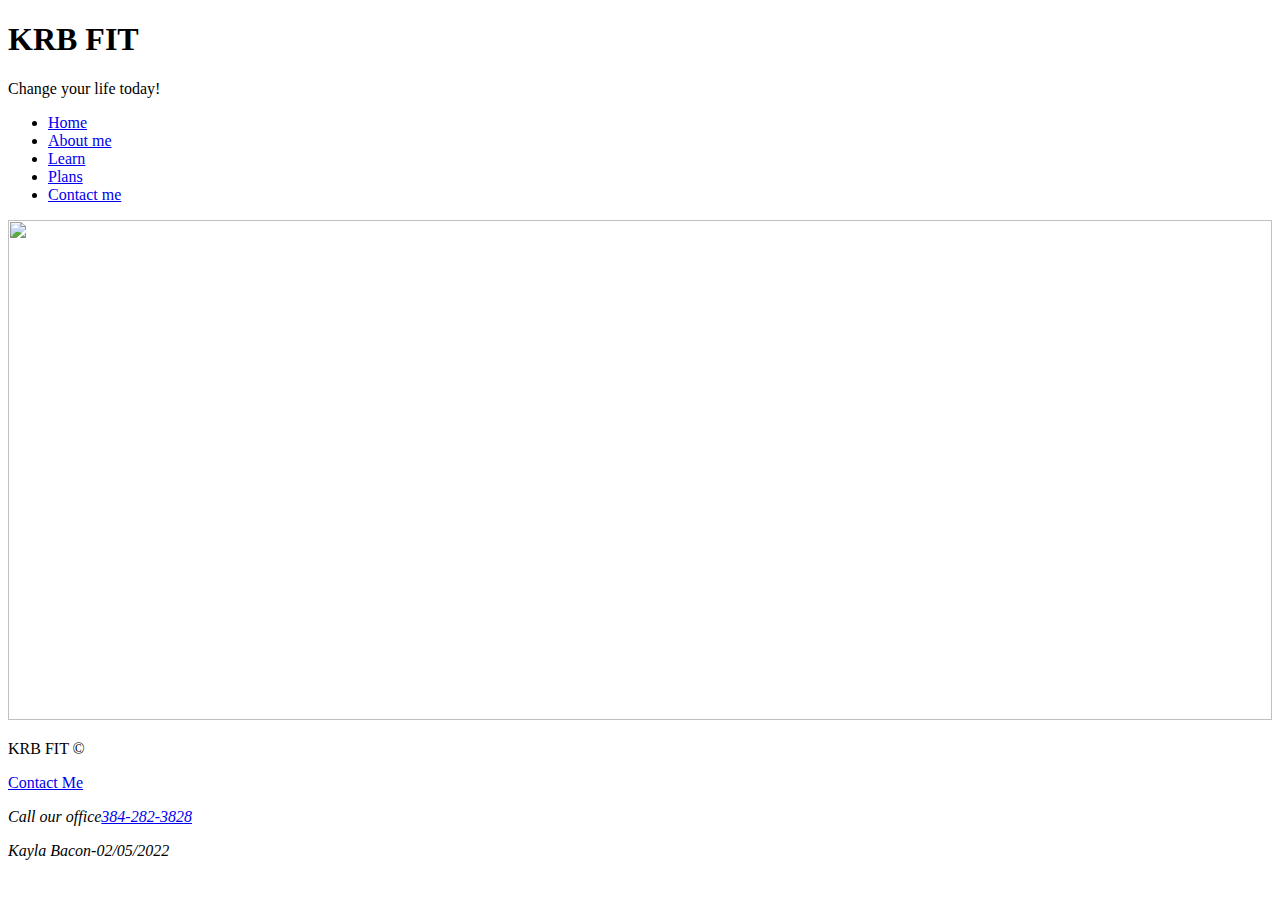
==== pages/aboutme.html @ 35fcd187 "Add files via upload" ====
<!DOCTYPE html>
<html>
<head>
<link rel="stylesheet" href="../css/main.css">
<link rel="preconnect" href="https://fonts.googleapis.com">
<link rel="preconnect" href="https://fonts.gstatic.com" crossorigin>
<link href="https://fonts.googleapis.com/css2?family=Montserrat:wght@200&display=swap" rel="stylesheet">
<meta charset="UTF-8">
<meta name="description" content="krbfit website for DGM 2120">
<meta name="author" content="Kayla Bacon">
<meta name="viewport" content="width=device-width, initial-scale=1.0">
<title>About Me</title></head>
    
<!-- header begins-->
<header>
<h1 class="header1">KRB FIT</h1>
<p class="pheader">Change your life today!</p>
</header>


<!-- header ends -->    

<!-- nav begins -->
<nav id="nav">
<ul>
<li><a href="../index.html">Home</a></li>
<li><a href="aboutme.html">About me</a></li>
<li><a href="gallery.html">Learn</a></li>
<li><a href="#">Plans</a></li>
<li><a href="../pages/contact.html">Contact me</a></li>
</ul>
</nav>
    
<style>
   .hero-image {
  width: 100%;
       padding-left: -20px;
  height: 500px;
  background-position: center;
  background-repeat: no-repeat;
  background-size: cover;
  position: relative;
} 
    
</style>
<container>
      <img src="../images/dgm2120%20logo.png" class="hero-image">
  <div class="hero-text">
  </div>
    </container>    
    
    
    
    
    
    
 
<footer class="footer">
<p>KRB FIT &#169;</p>
<p><a href="mailto:zen@gmail.com">Contact Me</a></p>
<address>
    Call our office<a href="tel-3842823828">384-282-3828</a>
<p>Kayla Bacon-02/05/2022</p>
</address>
</footer>
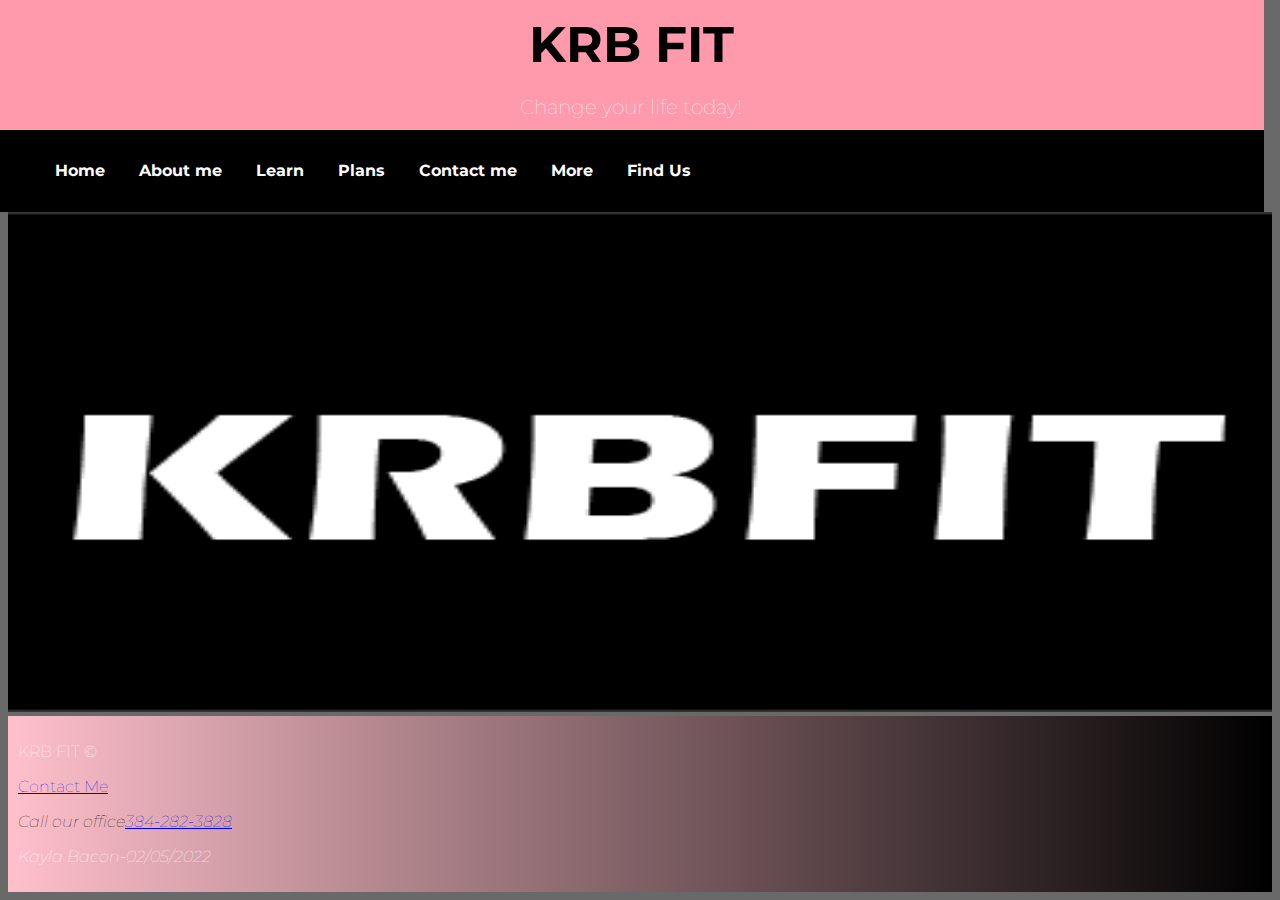
==== commit e1149d2f: "Add files via upload" ====
--- a/pages/aboutme.html
+++ b/pages/aboutme.html
@@ -1,6 +1,6 @@
 <!DOCTYPE html>
 <html>
-<head>
+<head><meta content="width=device-width, initial-scale=1" name="viewport" />
 <link rel="stylesheet" href="../css/main.css">
 <link rel="preconnect" href="https://fonts.googleapis.com">
 <link rel="preconnect" href="https://fonts.gstatic.com" crossorigin>
@@ -28,6 +28,8 @@
 <li><a href="gallery.html">Learn</a></li>
 <li><a href="#">Plans</a></li>
 <li><a href="../pages/contact.html">Contact me</a></li>
+<li><a href="more.html">More</a></li>
+<li><a href="findus.html">Find Us</a></li>
 </ul>
 </nav>
     
--- a/css/main.css
+++ b/css/main.css
@@ -0,0 +1,410 @@
+{box-sizing: border-box;}
+
+body{
+    font-family: 'Montserrat', sans-serif;
+    font-style: normal;
+    font-weight: 100; 
+    background-color: dimgray;
+}
+
+.learn{
+   font-family: 'Montserrat', sans-serif;
+    font-style: normal;
+    font-weight: 100; 
+    background-color: black; 
+}
+
+/* Start Header styling. */
+
+header { 
+    background-color: #ff99ac;
+    padding: 1px;
+    margin: -10px;
+    max-width: 100%;
+}
+
+.header1 {
+    color:black;
+    font-size: 50px;
+    margin: 15px;
+   text-align: center;
+       
+}
+
+main{
+      max-width: 100%;
+    margin: auto;
+}
+.footer{
+      max-width: 100%;
+}
+
+.pheader{
+    color:white;
+    font-size: 20px;
+    margin: 20px;
+    text-align: center;
+}
+
+
+form label,
+form label > span {
+    display: block;
+}
+
+::placeholder {
+    color: black;
+}
+
+.multi-option-input,
+form label {
+    margin: 15px 2%;
+}
+
+form {
+    margin: 0 4%;
+}
+
+fieldset {
+    margin: 30px 0;
+    border-style: solid;
+    border-width: 2px;
+}
+
+.logo{
+margin-top: -120px;
+    display: flex;
+  justify-content: space-around;
+float: left; 
+margin-left: 20px;
+  }
+
+textarea, 
+input[type=text],
+input[type=tel], 
+input[type=email], 
+select  {
+    color: white;
+    background-color: whitesmoke;
+    border-radius: 5px;
+    padding: 10px;
+    border-color: pink;
+    border-width: 1px;
+    width: 50%;
+}
+
+legend {
+    font-size: 25px;
+    font-family: 'Playball';
+}
+
+.multi-option-input label {
+    display: inline-block;
+    margin: 0px 10px;
+}
+
+.multi-option-input input[type=radio],
+.multi-option-input input[type=checkbox] {
+    font-size: 1em;
+}
+
+.multi-option-input > .user-prompt {
+    margin-bottom: 6px;
+    display: block;
+}
+
+textarea {
+    min-height: 8em;
+}
+
+.submit-button {
+    background-color: pink;
+    background-color: pink;
+
+    color: white;
+    border-radius: 5px;
+    padding: 15px 20px;
+    border-color: pink;
+    border-width: 2px;
+    font-weight: bold;
+    font-size: 16px;
+    margin-bottom: 20px;
+}
+
+.submit-button:hover {
+    background-color:deeppink;
+    color: white;
+    transition: 300ms;
+} 
+
+
+
+#kayla-photo{
+
+}
+/* End Header styling. */
+
+
+/* Start navigation bar styling. */
+
+#nav {
+    margin-left: -8px;
+    padding: 0px;
+    background-color: black;
+    border-bottom: 1px solid black;
+    border-top: 1px solid black;
+      max-width: 100%;
+    }
+
+#nav li {
+list-style: none;
+display:inline;
+}
+
+
+#nav li a {
+    padding: 8px 15px;
+    text-decoration: none;
+    font-weight: bold;
+    line-height: 48px;
+    text-align:center;
+    color: white;}
+
+#nav li a:visited {
+    color: pink;}
+
+#nav li a:hover {
+    color: white;
+    text-align:center;
+    background-color: pink;
+    border-radius: 10px;
+}
+    /* End navigation bar styling. */
+
+h2{
+    border-radius: 10px;
+    padding: 10px;
+    color: white;
+}
+.links a{
+    color:white;
+    font-size: 20px;
+    text-align: center;
+ 
+}
+.link a{
+    color:white;
+    font-size: 25px;
+    width: 200px;
+    margin-left: 350px;
+    text-decoration: none;
+    margin-bottom: -11px;
+    padding: 10px;
+    display: block;
+    background-color: pink;
+    border-radius: 10px;
+}
+
+
+
+p{
+    color: white;
+}
+/* Lists styling Start */
+
+.ol{ list-style-type: georgian;
+    color: white;
+    padding: 20px;
+    border-color: #ff99ac;
+    border-radius: 10px;
+    
+}
+
+.dl{;
+    color: white;
+    padding: 20px;
+    margin: auto;
+    border-radius: 10px;
+}
+
+.ul{
+    color: white;
+    padding: 20px;
+    list-style-type: square;
+    margin: 10px;;
+    border-radius: 10px;
+}
+
+.dt{  font-weight: bold;
+    font-size: 20px;
+    color: white;
+   
+}
+.dd{
+    text-decoration:underline;
+}
+
+.footer{
+   background-image:  linear-gradient(to right, pink, black);
+    padding: 10px;
+    clear: both;
+}
+
+
+/* Gallery Start */
+
+#gallery {
+    display: flex;
+    flex-wrap: wrap;
+    border: double 10px rgb(21,92,111);
+    border-radius: 10px;
+    background-color: #ff99ac;
+    margin: 60px 4% 100px 4%;
+    padding: 20px 2%;
+
+}
+
+.myGallery {
+    border: solid black;
+    margin: 20px 2%;
+    padding: 10px;
+    background-color: #ff99ac;
+    background-color: #ff99ac;
+    border-radius: 5px;
+    text-align: center;
+}
+
+.myGallery img {
+    width: 200px;
+ 
+}
+
+.myGallery img:hover{
+        -webkit-box-shadow: 5px 10px;
+    box-shadow: 5px 10px;
+}
+
+.myGallery figcaption {
+    font-family: 'Roboto', sans-serif;
+    font-size: 12px;
+}
+
+.myGallery figcaption span {
+    display: block;
+}
+
+.name {
+    font-size: 16px;
+    text-align: center;
+}
+.work-title {
+    font-size: 14px;
+    text-align: center;
+}
+
+.myGallery > figure {
+    padding: 0;
+    margin: 0;
+}
+
+
+.callout{
+    color:white;
+      background-color: black;
+    height: 50vh;
+    margin-top:20px;
+ 
+}
+
+.tulips{
+    float: right;
+    margin-top: -190px;
+    margin-right: 200px;
+}
+
+.text{
+    font-size: 24px;
+   padding-top: 20px;
+    padding-left: 200px;
+}
+
+
+
+
+@media only screen and (max-width 600px){
+    nav u;{
+        margin: 0;
+        padding: 0 2vw;
+        list-style-type: none;
+    }
+    nav a {
+        display: block;
+        padding .8rem;
+        text-decoration: none;
+        font-weight: 300;
+text-align: center;
+        border-bottom:solid 2px white;}
+        
+        nav .active a
+    { background-color: white;
+        color: black;}
+    
+    
+}
+
+
+
+@media only screen and (max-width 601px){
+  #nav {
+    margin-left: -8px;
+    padding: 0px;
+    background-color: black;
+    border-bottom: 1px solid black;
+    border-top: 1px solid black;
+      max-width: 100%;
+    }
+
+#nav li {
+list-style: none;
+display:inline;
+}
+
+
+#nav li a {
+    padding: 8px 15px;
+    text-decoration: none;
+    font-weight: bold;
+    line-height: 48px;
+    text-align:center;
+    color: white;}
+
+#nav li a:visited {
+    color: pink;}
+
+#nav li a:hover {
+    color: white;
+    text-align:center;
+    background-color: pink;
+    border-radius: 10px;
+}  
+}
+
+
+
+
+
+
+
+
+
+
+
+
+
+
+
+
+
+
+
+
